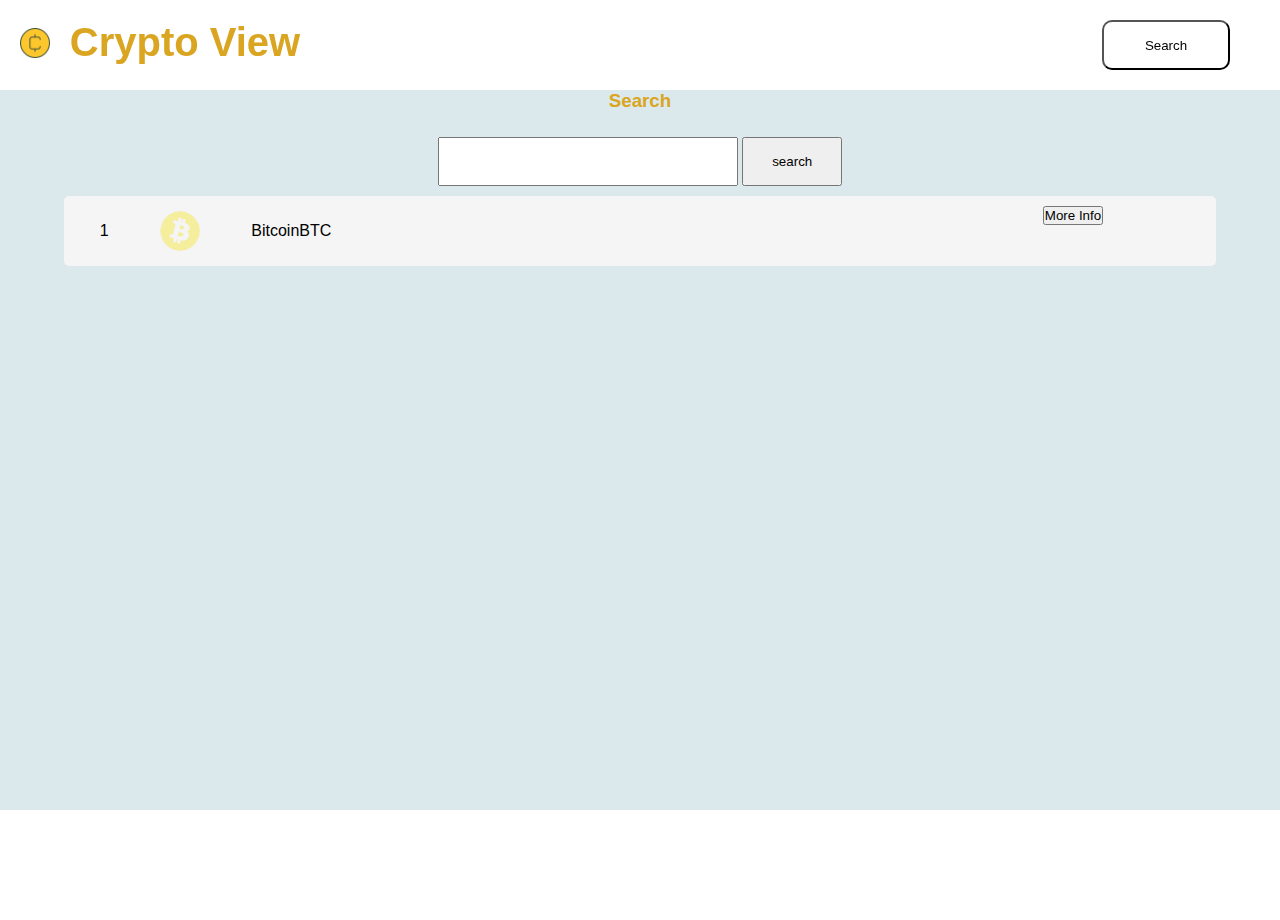
==== search.html @ 0cf984b4 "first commit" ====
<!DOCTYPE html>
<html lang="en">
  <head>
    <meta charset="UTF-8" />
    <meta name="viewport" content="width=device-width, initial-scale=1.0" />
    <title>Document</title>
    <link rel="stylesheet" href="style.css" />
  </head>
  <body>
    <div class="container">
      <nav class="nav">
        <div class="logo">
          <img src="./assests/logo.png" alt="" />
          <h1 >Crypto View</h1>
        </div>
        <a href="search.html"><button id="search">Search</button></a>
      </nav>
      <section id="Search-view">
        <h3 style="text-align: center">Search</h3>
        <div class="search">
          <input id="input" type="text" />
          <button id="coin-Search" class="search">search</button>
        </div>
        <div class="coin-cards">
          <div class="coin-result">
            <div class="info">
              <span id="slno">1</span>
              <img src="./assests/download.png" alt="" />
              <span id="name">BitcoinBTC</span>
            </div>
            <a href="info.html"><button id="show-result">More Info</button></a>
          </div>
        </div>
      </section>
    </div>
  </body>
</html>
---- style.css ----
*{
    padding: 0;
    margin: 0;
    box-sizing: border-box;
}
body{
    min-height: 100vh;
    font-family: 'Segoe UI', Tahoma, Geneva, Verdana, sans-serif;
}
.container
{
    height: 100vh;
   
}
.nav{
    display: flex;
    justify-content: space-between;
 
    margin-top: 20px;
}
.logo
{
    display: flex;
    justify-content: center;
    align-items: center;
    gap: 20PX;

    width: 25%;
    height: fit-content;
    
}
.logo img{
    height: 30PX;
    cursor: pointer;
}
.logo h1{
    font-size: 2.5rem;
    cursor: pointer;
}
a{
    margin-right: 50px;
    width: 10%;
    height: 50px;
}
#search 
{
    width: 100%;
    height: 50px;
    border-radius: 10px;
    cursor: pointer;
    background-color: #fff;
    margin-right: 50px;
}
#view-Page{
    min-height: 80vh;
    background-color: rgb(219, 233, 237);
    position: relative;
    margin-top: 20px;
    display: flex;
    border: 1px solid red;
}
.details
{
    width: 50%;
    min-height: 80vh;
   
    display: flex;
    flex-direction: column;
    align-items: center;
    justify-content: center;
}
.images
{
    display: flex;
    justify-content: center;
    align-items: center;
}
.images img
{

    height: 58%;
}
footer{
    position: relative;
    bottom: 150px;
}
h1 ,h3{
    text-align: center;
    color: goldenrod;
    
}
.cards
{
    display: flex;
    gap: 20px;
    overflow-x: scroll;
    
}
.card{
    height: 80px;
    min-width: 25%;
    border: 1px solid red;
    border-radius: 10px;
    padding-left: 25px;
    display: flex;
    align-content: center;
    gap: 20px;
    
}
.card-detail{
    display: flex;
    flex-direction: column;
    margin-top: 18px;
}
.card img{
    height: 50px;
    margin-top: 15px;
    mix-blend-mode: color-burn;
}
#Search-view
{
    min-height: 80vh;
    background-color: rgb(219, 233, 237);
    position: relative;
    margin-top: 20px;
    display: flex;
    flex-direction: column;
    align-items: center;
}
#input{
    padding-left: 15px;
    padding: 15px;
    width: 300px;
    margin-top: 25px;
}
#coin-Search{
    padding: 15px;
    width: 100px;
}
.coin-cards
{
    display: flex;
    flex-direction: column;
    gap:10px;
}
.coin-result
{
    margin-top: 10px;
    background: whitesmoke;
    width: 90vw;
    display: flex;
    justify-content: space-between;
    padding-left: 10px;
    padding-right: 10px;
    border-radius: 5px;
    padding: 10px;
}
.info
{
    display: flex;
    justify-content: space-around;
    align-items: center;
    width: 25%;
    

}
.info img{
    height: 40px;
    mix-blend-mode: color-burn;
}
#info-section{
    min-height: 100vh;
    background-color: rgb(219, 233, 237);
    display: flex;
    flex-direction: row;
    justify-content:space-around;
    align-items: center;
    gap: 200px;
}
aside{
    width: 30%;
   
    height: 80vh;
    display: flex;
    flex-direction: column;
    justify-content: space-around;
    margin-left: 25px;
    align-items: center;
}
aside img{
    height: 250px;
    width: 250px;
    mix-blend-mode: color-burn;
}
#details-coin{
    display: flex;
    flex-direction: column;
    gap: 80px;

}
.prices
{
    display: flex;
    gap: 50px;
    justify-content: space-around;
}
#info-name
{
    color: goldenrod;
    font-size: 35px;
}
.footer
{
    display: flex;
    align-items: center;
    justify-content: space-between;
    height: 100px;
    border: 1px solid red;
    margin-bottom: 250px;
}
.footer a img{
    height: 10px;
}
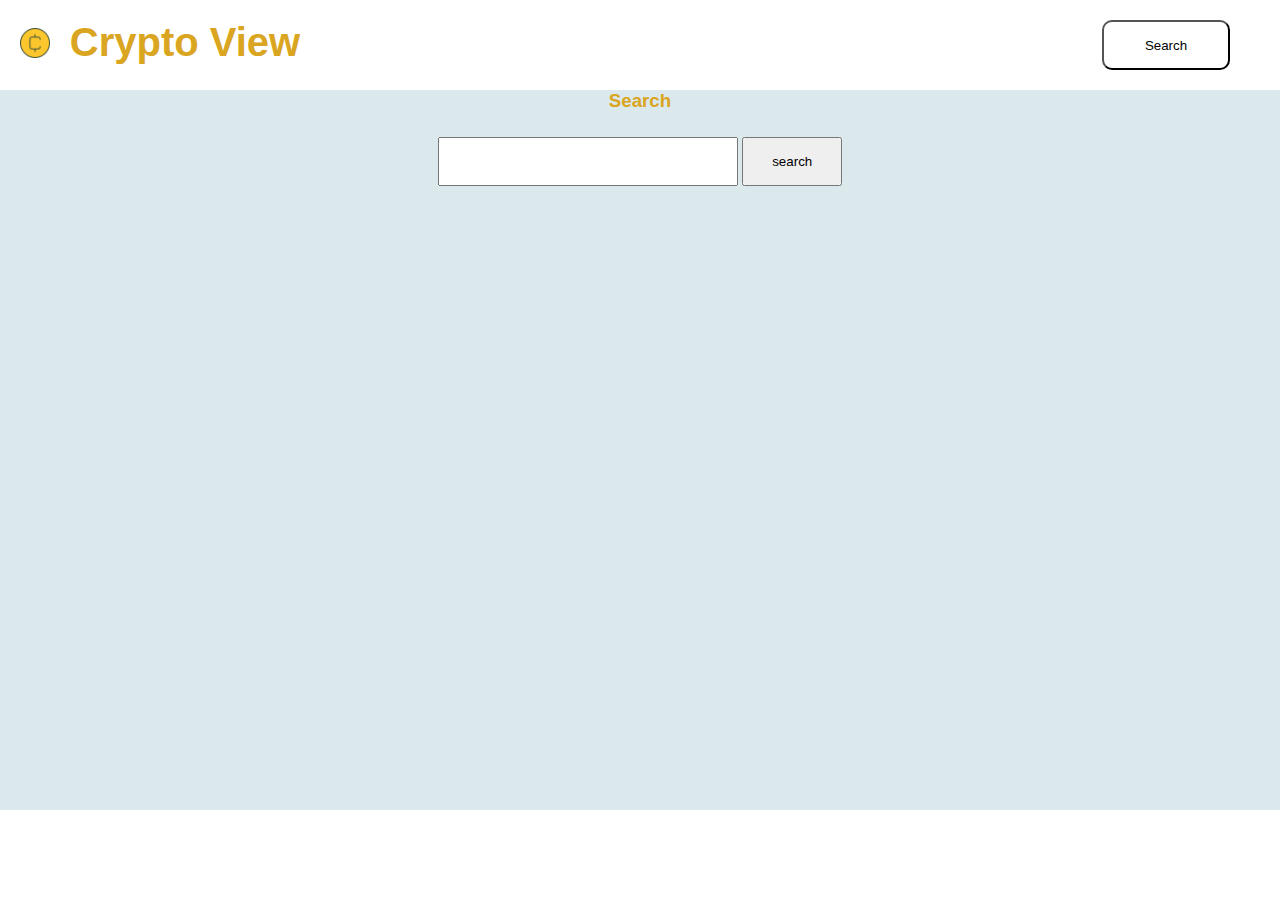
==== commit 68810902: "initial" ====
--- a/search.html
+++ b/search.html
@@ -21,17 +21,11 @@
           <input id="input" type="text" />
           <button id="coin-Search" class="search">search</button>
         </div>
-        <div class="coin-cards">
-          <div class="coin-result">
-            <div class="info">
-              <span id="slno">1</span>
-              <img src="./assests/download.png" alt="" />
-              <span id="name">BitcoinBTC</span>
-            </div>
-            <a href="info.html"><button id="show-result">More Info</button></a>
-          </div>
+        <div class="coin-cards" id="coin-section">
+         
         </div>
       </section>
     </div>
+    <script src="search.js"></script>
   </body>
 </html>
--- a/style.css
+++ b/style.css
@@ -160,7 +160,7 @@
     display: flex;
     justify-content: space-around;
     align-items: center;
-    width: 25%;
+    width: 40%;
     
 
 }
